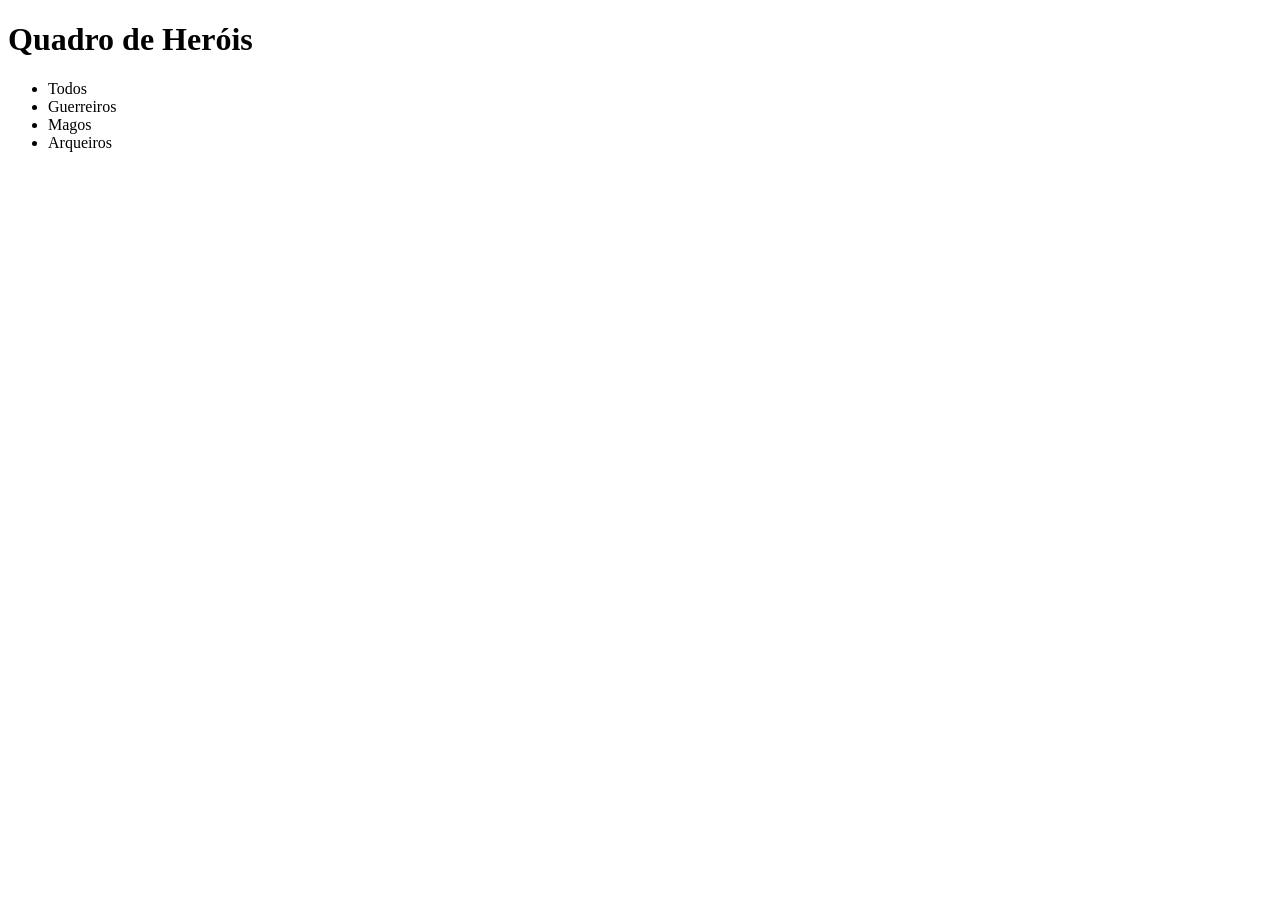
==== dashboard.html @ 1ae7aaf5 "feat: estrutura HTML das telas da guilda" ====
<!DOCTYPE html>
<html lang="pt-br">
<head>
    <meta charset="UTF-8">
    <meta name="viewport" content="width=device-width, initial-scale=1.0">
    <title>Quadro de Heróis</title>
</head>
<body>
    <header>
        <h1>Quadro de Heróis</h1>
    </header>
    <div>
        <nav> 
         <ul>
            <li>Todos</li>
            <li>Guerreiros</li>
            <li>Magos</li>
            <li>Arqueiros</li>
         </ul>
        </nav>

        <main>
            <div id="grade-herois">

            </div>
        </main>

    </div>
</body>
</html>
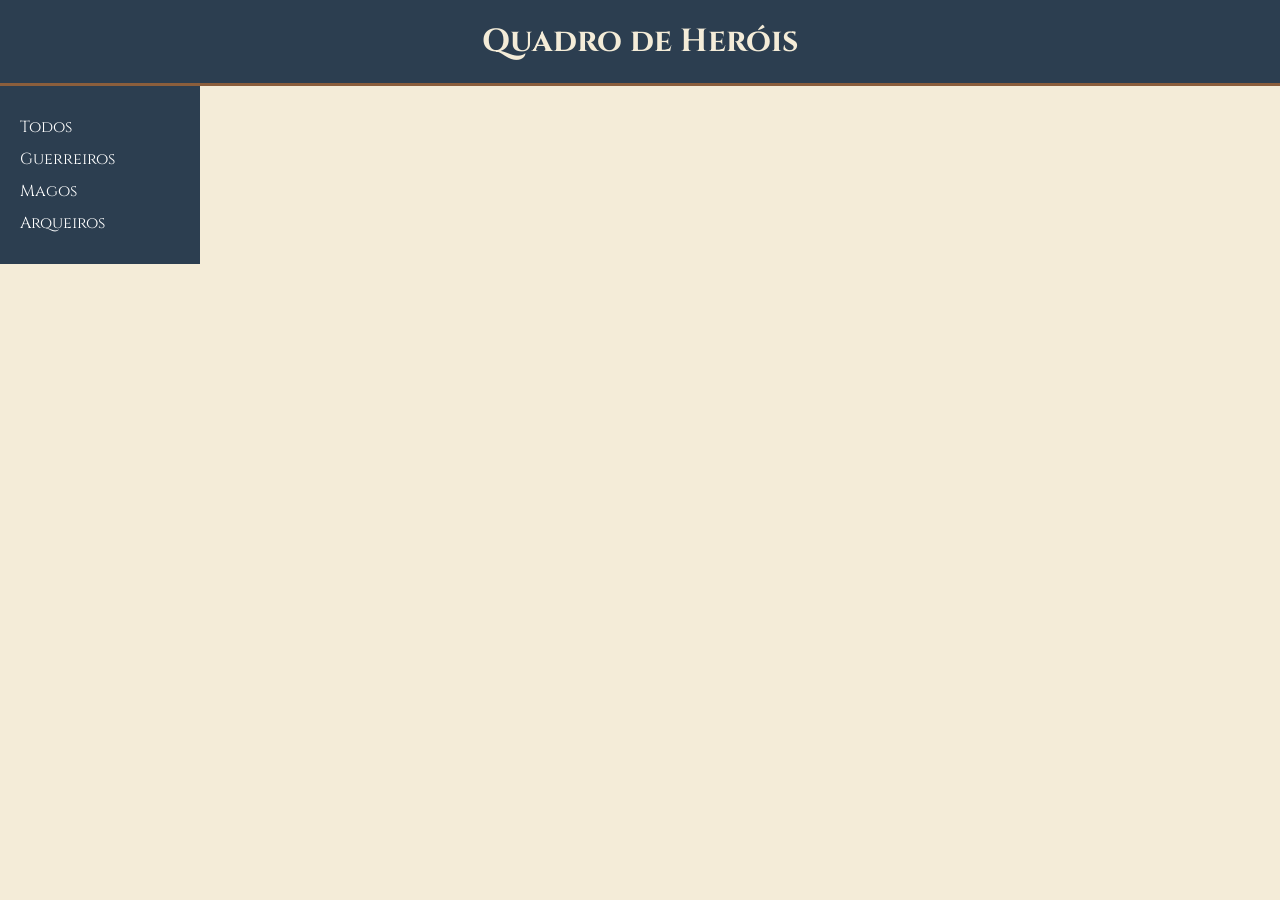
==== commit ae58a56b: "style: aplicado tema medieval com flexbox e grid" ====
--- a/dashboard.html
+++ b/dashboard.html
@@ -4,12 +4,13 @@
     <meta charset="UTF-8">
     <meta name="viewport" content="width=device-width, initial-scale=1.0">
     <title>Quadro de Heróis</title>
+    <link rel="stylesheet" href="style.css">
 </head>
 <body>
     <header>
         <h1>Quadro de Heróis</h1>
     </header>
-    <div>
+    <div class="dashboard">
         <nav> 
          <ul>
             <li>Todos</li>
--- a/style.css
+++ b/style.css
@@ -0,0 +1,81 @@
+@import url('https://fonts.googleapis.com/css2?family=Cinzel:wght@400;700&display=swap');
+.container { display: flex; flex-direction: column; align-items: center; justify-content: center; height: 100vh; }
+
+* {
+    margin: 0;
+    padding: 0;
+    box-sizing: border-box;
+}
+
+body {
+    font-family: 'Cinzel', serif;
+    background-color: #f4ecd8; 
+}
+
+h1, h2 {
+    font-family: 'Cinzel', serif;
+}
+
+header {
+    text-align: center;
+    padding: 20px;
+    border-bottom: 3px solid #8b5e3c;
+    background-color: #2c3e50; 
+    color: #f4ecd8;
+}
+
+main {
+    display: grid;
+    grid-template-columns: repeat(auto-fill, minmax(200px, 1fr));
+    gap: 20px;
+    padding: 20px;
+}
+
+.card {
+    background-color: #fff;
+    padding: 15px;
+    border-radius: 8px;
+    box-shadow: 0 4px 6px rgba(0,0,0,0.1);
+}
+
+nav {
+    width: 200px;
+    background-color: #2c3e50;
+    padding: 20px;
+    color: #fff;
+    display: flex;
+    flex-direction: column;
+}
+
+nav ul {
+    list-style: none; /* remove os marcadores */
+}
+
+nav li {
+    margin: 10px 0;
+    cursor: pointer;
+    transition: color 0.3s;
+}
+
+nav li:hover {
+    color: #f4ecd8;
+}
+
+button {
+    transition: all 0.3s ease;
+    padding: 10px 20px;
+    background-color: #8b5e3c;
+    color: #fff;
+    border: none;
+    border-radius: 4px;
+    cursor: pointer;
+}
+
+button:hover {
+    background-color: #6e4a2e;
+    transform: scale(1.05);
+}
+
+.dashboard {
+    display: flex;
+}
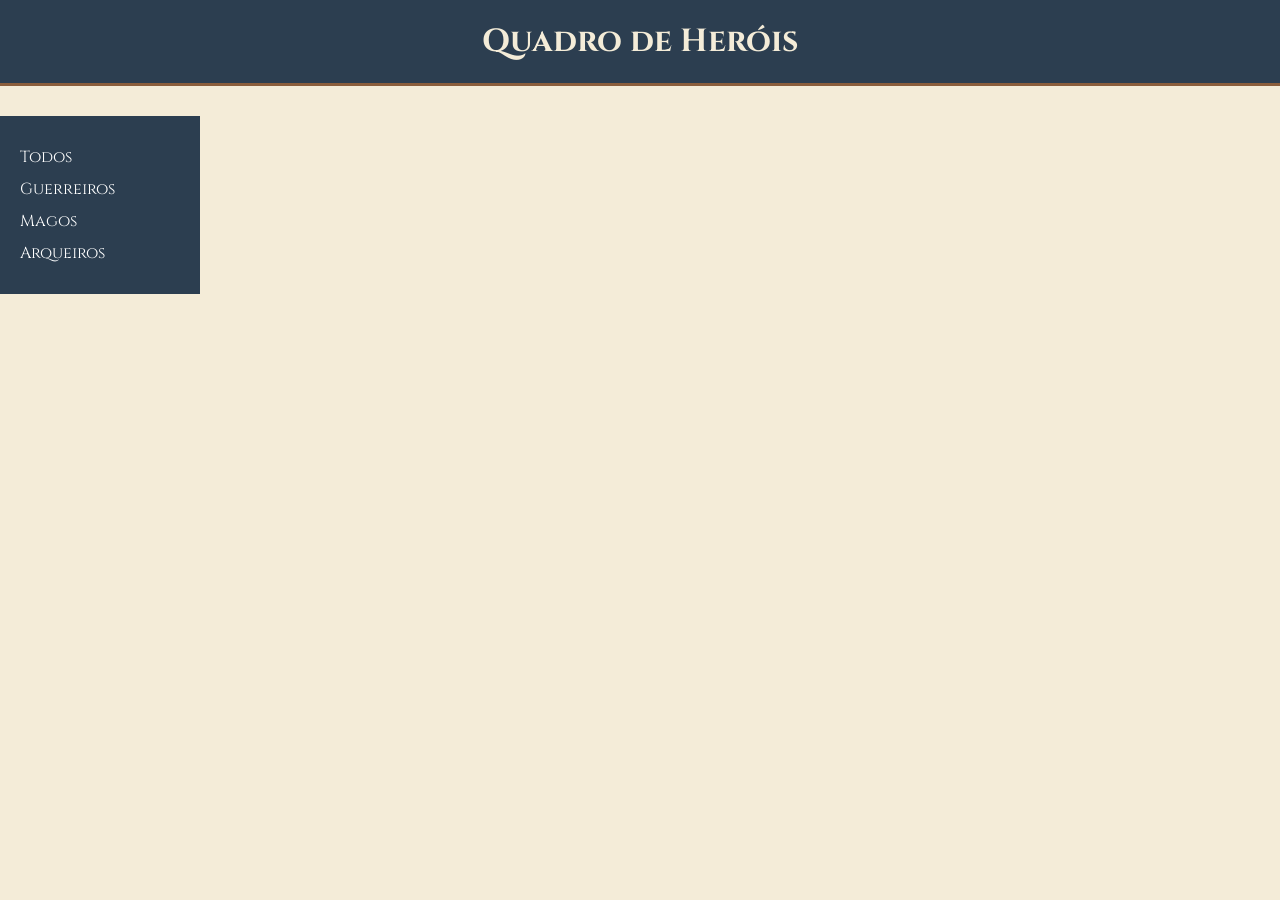
==== commit 4f755723: "adicionado elemento script" ====
--- a/dashboard.html
+++ b/dashboard.html
@@ -27,5 +27,6 @@
         </main>
 
     </div>
+    <script src="script.js"></script>
 </body>
 </html>
--- a/style.css
+++ b/style.css
@@ -22,6 +22,7 @@
     border-bottom: 3px solid #8b5e3c;
     background-color: #2c3e50; 
     color: #f4ecd8;
+    margin-bottom: 30px;
 }
 
 main {
@@ -69,6 +70,7 @@
     border: none;
     border-radius: 4px;
     cursor: pointer;
+    margin-top: 30px;
 }
 
 button:hover {
